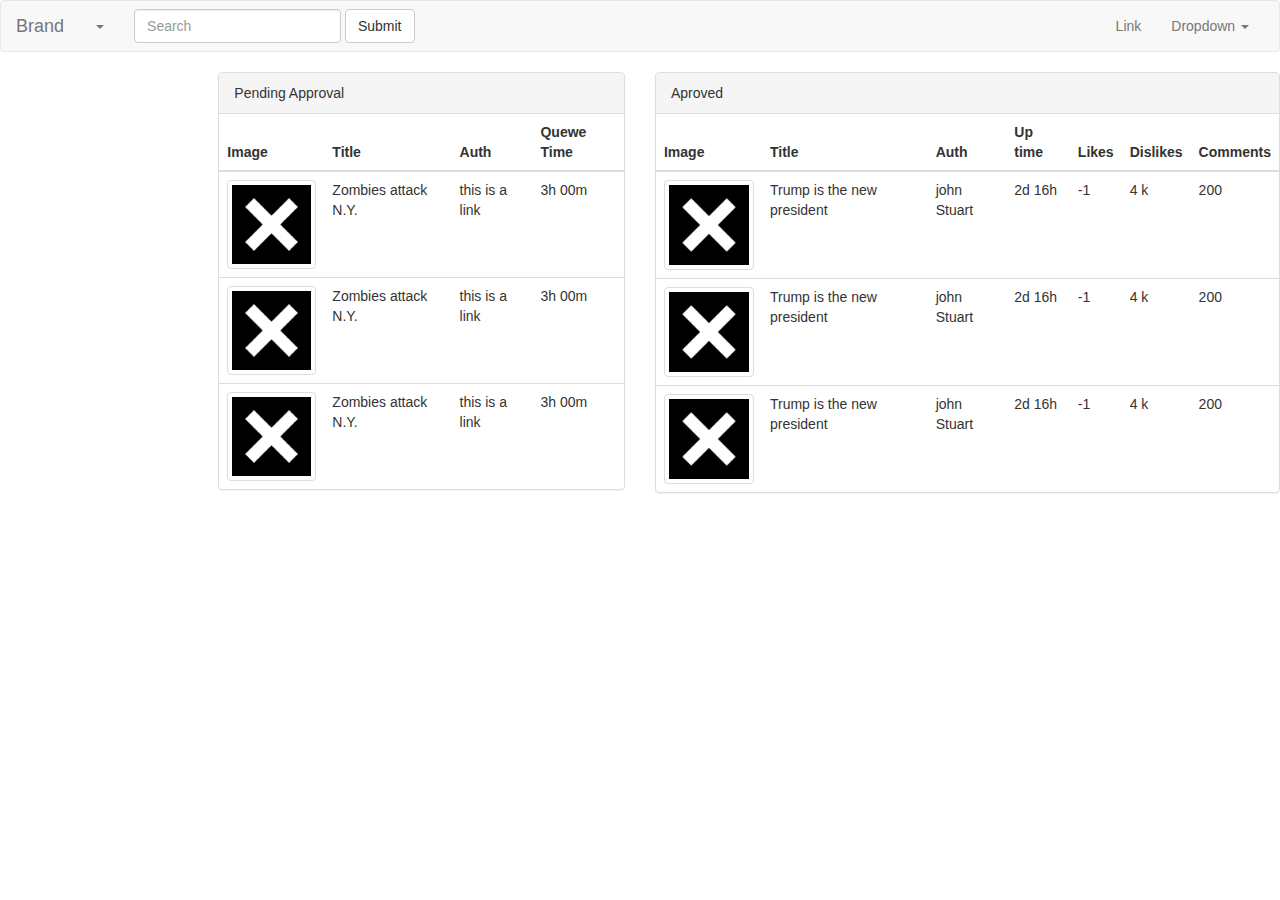
==== Piu/index.html @ 90802560 "piu started" ====
<!DOCTYPE html>
<html lang="en">
<head>
  <!-- Required meta tags always come first -->
  <meta charset="utf-8">
  <meta name="viewport" content="width=device-width, initial-scale=1">
  <meta http-equiv="x-ua-compatible" content="ie=edge">

  <!-- Bootstrap CSS -->
  <!-- <link rel="stylesheet" href="https://maxcdn.bootstrapcdn.com/bootstrap/4.0.0-alpha.2/css/bootstrap.min.css" integrity="sha384-y3tfxAZXuh4HwSYylfB+J125MxIs6mR5FOHamPBG064zB+AFeWH94NdvaCBm8qnd" crossorigin="anonymous"></head> -->
    <link href="//netdna.bootstrapcdn.com/bootstrap/3.1.1/css/bootstrap.min.css" rel="stylesheet">
<body>
<nav class="navbar navbar-default">
    <div class="container-fluid">
        <!-- Brand and toggle get grouped for better mobile display -->
        <div class="navbar-header">
            <button type="button" class="navbar-toggle collapsed" data-toggle="collapse" data-target="#bs-example-navbar-collapse-1" aria-expanded="true" aria-label="ze">
                <span class="sr-only">Toggle navigation</span>
                <span class="icon-bar"></span>
                <span class="icon-bar"></span>
                <span class="icon-bar"></span>
            </button>
            <a class="navbar-brand" href="#">Brand</a>
        </div>

        <!-- Collect the nav links, forms, and other content for toggling -->
        <div class="collapse navbar-collapse" id="bs-example-navbar-collapse-1">
            <ul class="nav navbar-nav">
                <li class="dropdown">
                    <a href="#" class="dropdown-toggle" data-toggle="dropdown" role="button" aria-haspopup="true" aria-expanded="false"><span class="caret"></span></a>
                    <ul class="dropdown-menu">
                        <li><a href="#">Action</a></li>
                        <li><a href="#">Another action</a></li>
                        <li><a href="#">Something else here</a></li>
                        <li role="separator" class="divider"></li>
                        <li><a href="#">Separated link</a></li>
                        <li role="separator" class="divider"></li>
                        <li><a href="#">One more separated link</a></li>
                    </ul>
                </li>
            </ul>
            <form class="navbar-form navbar-left" role="search">
                <div class="form-group">
                    <input type="text" class="form-control" placeholder="Search">
                </div>
                <button type="submit" class="btn btn-default">Submit</button>
            </form>
            <ul class="nav navbar-nav navbar-right">
                <li><a href="#">Link</a></li>
                <li class="dropdown">
                    <a href="#" class="dropdown-toggle" data-toggle="dropdown" role="button" aria-haspopup="true" aria-expanded="false">Dropdown <span class="caret"></span></a>
                    <ul class="dropdown-menu">
                        <li><a href="#">Action</a></li>
                        <li><a href="#">Another action</a></li>
                        <li><a href="#">Something else here</a></li>
                        <li role="separator" class="divider"></li>
                        <li><a href="#">Separated link</a></li>
                    </ul>
                </li>
            </ul>
        </div><!-- /.navbar-collapse -->

    </div><!-- /.container-fluid -->
</nav>

<div class="row">


    <div class="col-lg-2">

    </div>

    <div class="col-lg-4">
        <div class="panel panel-default">
            <!-- Default panel contents -->
            <div class="panel-heading">Pending Approval</div>

            <!-- Table -->
            <table class="table table-hover">
                <thead>
                <tr>
                    <th>Image</th>
                    <th>Title</th>
                    <th>Auth</th>
                    <th>Quewe Time</th>
                </tr>
                </thead>
                <tbody>
                <tr>
                    <td><img src="image.jpg" class="img-thumbnail" alt="_" width="100" height="100"></td>
                    <td>Zombies attack N.Y.</td>
                    <td>this is a link</td>
                    <td> 3h 00m </td>
                </tr>
                <tr>
                    <td><img src="image.jpg" class="img-thumbnail" alt="_" width="100" height="100"></td>
                    <td>Zombies attack N.Y.</td>
                    <td>this is a link</td>
                    <td> 3h 00m </td>

                </tr>
                <tr>
                    <td><img src="image.jpg" class="img-thumbnail" alt="_" width="100" height="100"></td>
                    <td>Zombies attack N.Y.</td>
                    <td>this is a link</td>
                    <td> 3h 00m </td>
                </tr>
                </tbody>
            </table>
        </div>
    </div>



    <div class="col-lg-6">
        <div class="panel panel-default">
            <!-- Default panel contents -->
            <div class="panel-heading">Aproved</div>

            <!-- Table -->
            <table class="table table-hover">
                <thead>
                <tr>
                    <th>Image</th>
                    <th>Title</th>
                    <th>Auth</th>
                    <th>Up time</th>
                    <th>Likes</th>
                    <th>Dislikes</th>
                    <th>Comments</th>
                </tr>
                </thead>
                <tbody>
                <tr>
                    <td><img src="image.jpg" class="img-thumbnail" alt="_" width="100" height="100"></td>
                    <td>Trump is the new president</td>
                    <td>john Stuart</td>
                    <td>2d 16h</td>
                    <td>-1</td>
                    <td>4 k </td>
                    <td>200</td>
                </tr>
                <tr>
                    <td><img src="image.jpg" class="img-thumbnail" alt="_" width="100" height="100"></td>
                    <td>Trump is the new president</td>
                    <td>john Stuart</td>
                    <td>2d 16h</td>
                    <td>-1</td>
                    <td>4 k </td>
                    <td>200</td>
                </tr>
                <tr>
                    <td><img src="image.jpg" class="img-thumbnail" alt="_" width="100" height="100"></td>
                    <td>Trump is the new president</td>
                    <td>john Stuart</td>
                    <td>2d 16h</td>
                    <td>-1</td>
                    <td>4 k </td>
                    <td>200</td>
                </tr>
                </tbody>
            </table>
        </div>
    </div>
</div>



<!-- jQuery first, then Bootstrap JS. -->
<script src="https://ajax.googleapis.com/ajax/libs/jquery/2.1.4/jquery.min.js"></script>
<script src="https://www.atlasestateagents.co.uk/javascript/tether.min.js"></script><!-- Tether for Bootstrap -->
<script src="https://maxcdn.bootstrapcdn.com/bootstrap/4.0.0-alpha.2/js/bootstrap.min.js" integrity="sha384-vZ2WRJMwsjRMW/8U7i6PWi6AlO1L79snBrmgiDpgIWJ82z8eA5lenwvxbMV1PAh7" crossorigin="anonymous"></script>
</body>
</html>
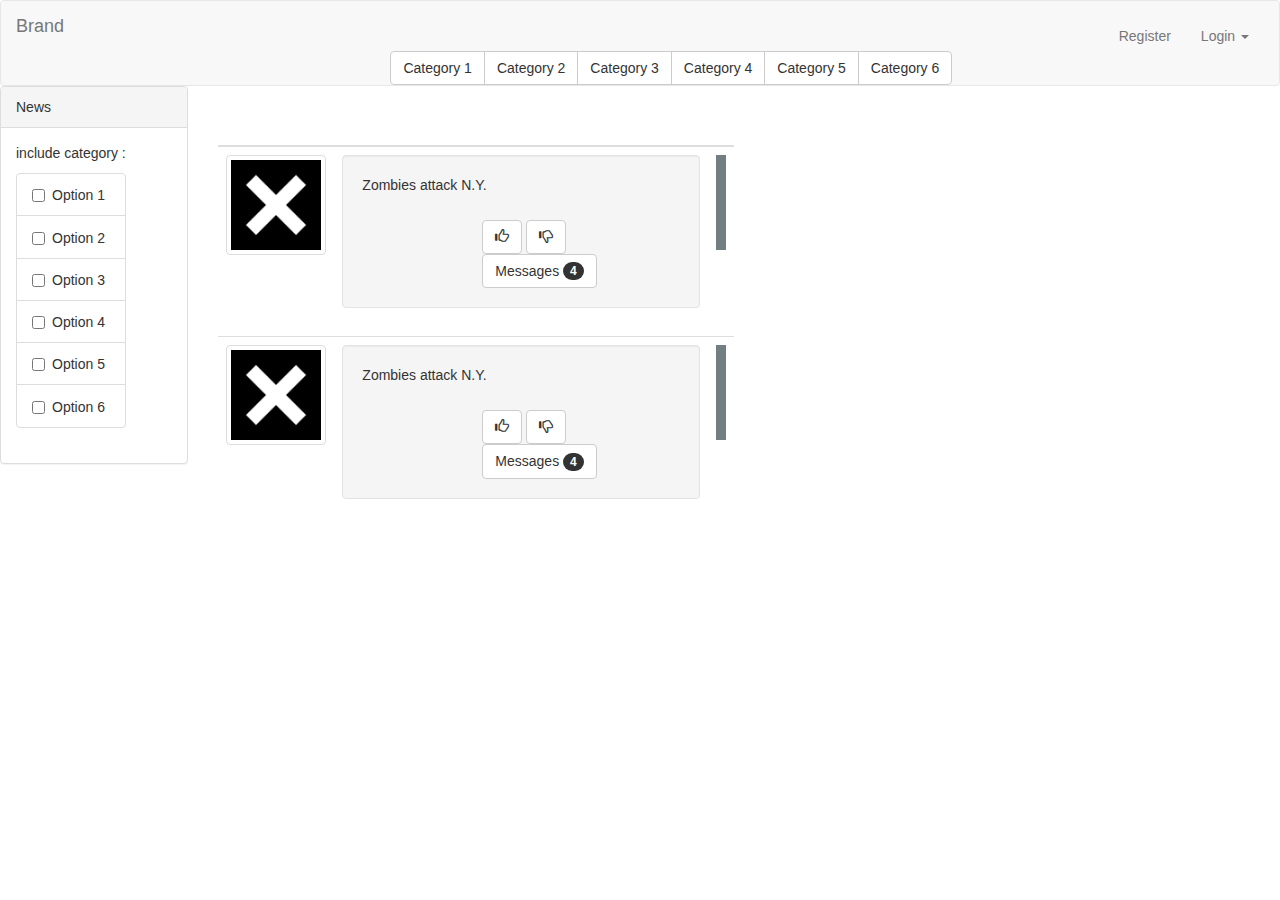
==== commit 9c450c77: "some crafting in UI:viewNews" ====
--- a/Piu/index.html
+++ b/Piu/index.html
@@ -1,166 +1,151 @@
 <!DOCTYPE html>
 <html lang="en">
 <head>
-  <!-- Required meta tags always come first -->
-  <meta charset="utf-8">
-  <meta name="viewport" content="width=device-width, initial-scale=1">
-  <meta http-equiv="x-ua-compatible" content="ie=edge">
-
-  <!-- Bootstrap CSS -->
-  <!-- <link rel="stylesheet" href="https://maxcdn.bootstrapcdn.com/bootstrap/4.0.0-alpha.2/css/bootstrap.min.css" integrity="sha384-y3tfxAZXuh4HwSYylfB+J125MxIs6mR5FOHamPBG064zB+AFeWH94NdvaCBm8qnd" crossorigin="anonymous"></head> -->
+    <!-- Required meta tags always come first -->
+    <meta charset="utf-8">
+    <meta name="viewport" content="width=device-width, initial-scale=1">
+    <meta http-equiv="x-ua-compatible" content="ie=edge">
+    <!-- Bootstrap CSS -->
+    <!-- <link rel="stylesheet" href="https://maxcdn.bootstrapcdn.com/bootstrap/4.0.0-alpha.2/css/bootstrap.min.css" integrity="sha384-y3tfxAZXuh4HwSYylfB+J125MxIs6mR5FOHamPBG064zB+AFeWH94NdvaCBm8qnd" crossorigin="anonymous"></head> -->
     <link href="//netdna.bootstrapcdn.com/bootstrap/3.1.1/css/bootstrap.min.css" rel="stylesheet">
+    <link href="css/test.css"  rel="stylesheet">
+</head>
 <body>
-<nav class="navbar navbar-default">
-    <div class="container-fluid">
+<nav class="navbar navbar-default" id="mainNav">
+    <div class="container-fluid" >
         <!-- Brand and toggle get grouped for better mobile display -->
         <div class="navbar-header">
-            <button type="button" class="navbar-toggle collapsed" data-toggle="collapse" data-target="#bs-example-navbar-collapse-1" aria-expanded="true" aria-label="ze">
-                <span class="sr-only">Toggle navigation</span>
-                <span class="icon-bar"></span>
-                <span class="icon-bar"></span>
-                <span class="icon-bar"></span>
-            </button>
             <a class="navbar-brand" href="#">Brand</a>
         </div>
-
         <!-- Collect the nav links, forms, and other content for toggling -->
-        <div class="collapse navbar-collapse" id="bs-example-navbar-collapse-1">
-            <ul class="nav navbar-nav">
+        <div class="collapse navbar-collapse" id="regLog">
+            <ul class="nav navbar-nav navbar-right">
+                <li><a href="#">Register</a></li>
                 <li class="dropdown">
-                    <a href="#" class="dropdown-toggle" data-toggle="dropdown" role="button" aria-haspopup="true" aria-expanded="false"><span class="caret"></span></a>
+                    <a href="#" class="dropdown-toggle" data-toggle="dropdown" role="button" aria-haspopup="true" aria-expanded="false">Login <span class="caret"></span></a>
                     <ul class="dropdown-menu">
-                        <li><a href="#">Action</a></li>
-                        <li><a href="#">Another action</a></li>
-                        <li><a href="#">Something else here</a></li>
-                        <li role="separator" class="divider"></li>
-                        <li><a href="#">Separated link</a></li>
-                        <li role="separator" class="divider"></li>
-                        <li><a href="#">One more separated link</a></li>
-                    </ul>
-                </li>
-            </ul>
-            <form class="navbar-form navbar-left" role="search">
-                <div class="form-group">
-                    <input type="text" class="form-control" placeholder="Search">
-                </div>
-                <button type="submit" class="btn btn-default">Submit</button>
-            </form>
-            <ul class="nav navbar-nav navbar-right">
-                <li><a href="#">Link</a></li>
-                <li class="dropdown">
-                    <a href="#" class="dropdown-toggle" data-toggle="dropdown" role="button" aria-haspopup="true" aria-expanded="false">Dropdown <span class="caret"></span></a>
-                    <ul class="dropdown-menu">
-                        <li><a href="#">Action</a></li>
-                        <li><a href="#">Another action</a></li>
-                        <li><a href="#">Something else here</a></li>
-                        <li role="separator" class="divider"></li>
-                        <li><a href="#">Separated link</a></li>
+                        <li>
+                            <div class="input-group">
+                            <span class="input-group-addon" id="basic-addon1"></span>
+                            <input type="text" class="form-control" placeholder="Username" aria-describedby="basic-addon1">
+                        </div>
+                        </li>
+                        <li>
+                            <div class="input-group">
+                            <span class="input-group-addon" id="basic-addon1"></span>
+                            <input type="text" class="form-control" placeholder="Password" aria-describedby="basic-addon1">
+                        </div>
+                        </li>
                     </ul>
                 </li>
             </ul>
         </div><!-- /.navbar-collapse -->
 
+        <div class="btn-group" id="quickNav" role="group" aria-label="...">
+            <button type="button" class="btn btn-default">Category 1</button>
+            <button type="button" class="btn btn-default">Category 2</button>
+            <button type="button" class="btn btn-default">Category 3</button>
+            <button type="button" class="btn btn-default">Category 4</button>
+            <button type="button" class="btn btn-default">Category 5</button>
+            <button type="button" class="btn btn-default">Category 6</button>
+        </div>
     </div><!-- /.container-fluid -->
 </nav>
 
 <div class="row">
+    <div class="col-lg-2">
+        <div class="panel panel-default">
+            <!-- Default panel contents -->
+            <div class="panel-heading">News</div>
+            <div class="panel-body">
+
+                <div class="input-group">
+                    <p>include category : </p>
+                    <ul class="list-group">
+                        <li class="list-group-item"> <label class="checkbox-inline"><input type="checkbox" value="">Option 1</label></li>
+                        <li class="list-group-item" ><label class="checkbox-inline"><input type="checkbox" value="">Option 2</label></li>
+                        <li class="list-group-item"><label class="checkbox-inline"><input type="checkbox" value="">Option 3</label></li>
+                        <li class="list-group-item"><label class="checkbox-inline"><input type="checkbox" value="">Option 4</label></li>
+                        <li class="list-group-item"><label class="checkbox-inline"><input type="checkbox" value="">Option 5</label></li>
+                        <li class="list-group-item"><label class="checkbox-inline"><input type="checkbox" value="">Option 6</label></li>
+                    </ul>
+                </div><!-- /input-group -->
+            </div>
+
+        </div>
+    </div>
+    <div class="col-lg-5" class="newsCcontent">
+        <!-- Table -->
+        <table class="table table-hover">
+            <thead>
+            <tr>
+                <th> <div class="imageWidth"></div></th>
+                <th><div class="titleWidth"></div></th>
+                <th><div class="detailsWidth"></div></th>
+            </tr>
+            </thead>
+            <tbody>
+            <tr>
+                <td>
+                    <div>
+                        <img src="image.jpg" class="img-thumbnail"  alt="_" width="100" height="100">
+                    </div>
+
+                </td>
+                <td>
+                    <div class="well" >
+                        <p>Zombies attack N.Y.</p>
+                        <div class ="details" >
+                            <button type="button" class="btn btn-default" aria-label="Left Align">
+                                <span class="glyphicon glyphicon-thumbs-up" aria-hidden="true"></span>
+                            </button>
+                            <button type="button" class="btn btn-default" aria-label="Left Align">
+                                <span class="glyphicon glyphicon-thumbs-down" aria-hidden="true"></span>
+                            </button>
+                            <button class="btn btn-default" type="button">
+                                Messages <span class="badge">4</span>
+                            </button>
+                        </div>
+                    </div>
+                </td>
+                <td>
+                    <div class="expand"></div>
+                </td>
+            </tr>
 
 
-    <div class="col-lg-2">
+            <tr>
+                <td>
+                    <div>
+                        <img src="image.jpg" class="img-thumbnail"  alt="_" width="100" height="100">
+                    </div>
 
-    </div>
-
-    <div class="col-lg-4">
-        <div class="panel panel-default">
-            <!-- Default panel contents -->
-            <div class="panel-heading">Pending Approval</div>
-
-            <!-- Table -->
-            <table class="table table-hover">
-                <thead>
-                <tr>
-                    <th>Image</th>
-                    <th>Title</th>
-                    <th>Auth</th>
-                    <th>Quewe Time</th>
-                </tr>
-                </thead>
-                <tbody>
-                <tr>
-                    <td><img src="image.jpg" class="img-thumbnail" alt="_" width="100" height="100"></td>
-                    <td>Zombies attack N.Y.</td>
-                    <td>this is a link</td>
-                    <td> 3h 00m </td>
-                </tr>
-                <tr>
-                    <td><img src="image.jpg" class="img-thumbnail" alt="_" width="100" height="100"></td>
-                    <td>Zombies attack N.Y.</td>
-                    <td>this is a link</td>
-                    <td> 3h 00m </td>
-
-                </tr>
-                <tr>
-                    <td><img src="image.jpg" class="img-thumbnail" alt="_" width="100" height="100"></td>
-                    <td>Zombies attack N.Y.</td>
-                    <td>this is a link</td>
-                    <td> 3h 00m </td>
-                </tr>
-                </tbody>
-            </table>
-        </div>
-    </div>
+                </td>
+                <td>
+                    <div class="well" >
+                        <p>Zombies attack N.Y.</p>
+                        <div class ="details" >
+                            <button type="button" class="btn btn-default" aria-label="Left Align">
+                                <span class="glyphicon glyphicon-thumbs-up" aria-hidden="true"></span>
+                            </button>
+                            <button type="button" class="btn btn-default" aria-label="Left Align">
+                                <span class="glyphicon glyphicon-thumbs-down" aria-hidden="true"></span>
+                            </button>
+                            <button class="btn btn-default" type="button">
+                                Messages <span class="badge">4</span>
+                            </button>
+                        </div>
+                    </div>
+                </td>
+                <td>
+                    <div class="expand"></div>
+                </td>
+            </tr>
 
 
 
-    <div class="col-lg-6">
-        <div class="panel panel-default">
-            <!-- Default panel contents -->
-            <div class="panel-heading">Aproved</div>
-
-            <!-- Table -->
-            <table class="table table-hover">
-                <thead>
-                <tr>
-                    <th>Image</th>
-                    <th>Title</th>
-                    <th>Auth</th>
-                    <th>Up time</th>
-                    <th>Likes</th>
-                    <th>Dislikes</th>
-                    <th>Comments</th>
-                </tr>
-                </thead>
-                <tbody>
-                <tr>
-                    <td><img src="image.jpg" class="img-thumbnail" alt="_" width="100" height="100"></td>
-                    <td>Trump is the new president</td>
-                    <td>john Stuart</td>
-                    <td>2d 16h</td>
-                    <td>-1</td>
-                    <td>4 k </td>
-                    <td>200</td>
-                </tr>
-                <tr>
-                    <td><img src="image.jpg" class="img-thumbnail" alt="_" width="100" height="100"></td>
-                    <td>Trump is the new president</td>
-                    <td>john Stuart</td>
-                    <td>2d 16h</td>
-                    <td>-1</td>
-                    <td>4 k </td>
-                    <td>200</td>
-                </tr>
-                <tr>
-                    <td><img src="image.jpg" class="img-thumbnail" alt="_" width="100" height="100"></td>
-                    <td>Trump is the new president</td>
-                    <td>john Stuart</td>
-                    <td>2d 16h</td>
-                    <td>-1</td>
-                    <td>4 k </td>
-                    <td>200</td>
-                </tr>
-                </tbody>
-            </table>
-        </div>
+            </tbody>
+        </table>
     </div>
 </div>
 
--- a/Piu/css/test.css
+++ b/Piu/css/test.css
@@ -0,0 +1,35 @@
+#mainNav{
+    margin-bottom: 0%;
+}
+#quickNav{
+    padding-top: 0%;
+    margin-top: 0%;
+    margin-left: 30%;
+}
+
+#regLog{
+    float: right;
+    width: 300px;
+    padding-top: 10px;
+}
+.imageWidth{width: 100px;}
+.titleWidth{width: 300px;}
+.detailsWidth{width: 10px;}
+
+.newsCcontent{
+    height: 120px;
+}
+
+.details{
+    margin-top: 25px;
+    margin-left: 120px;
+}
+
+.expand{
+    width: 10px;
+    height: 95px;
+    background: #717f82;
+    float: left;
+}
+
+tr{height:60px;}